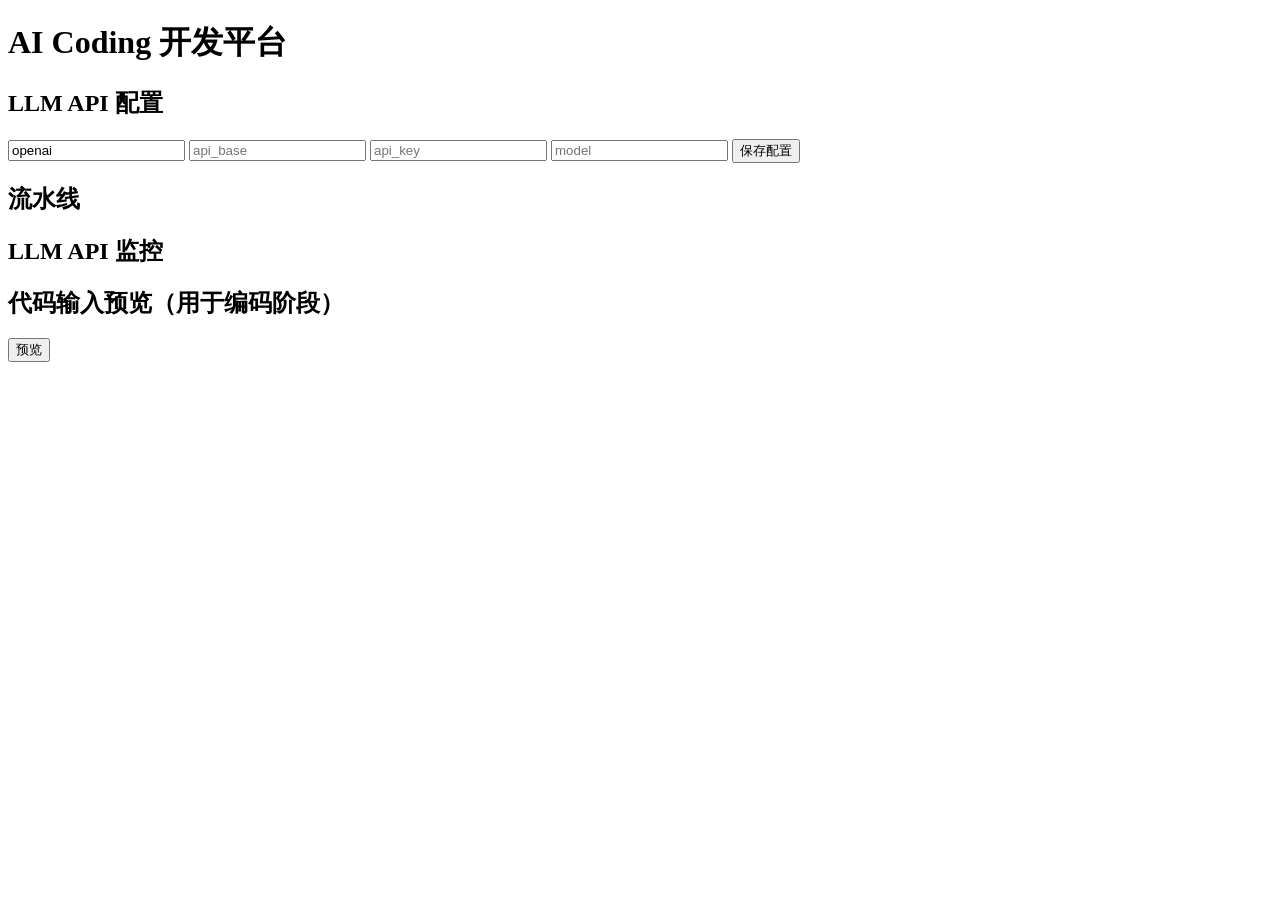
==== frontend/index.html @ 9f3a457e "chore: remove pyc artifacts and ignore cache files" ====
<!doctype html>
<html lang="zh-CN">
<head>
  <meta charset="UTF-8" />
  <meta name="viewport" content="width=device-width, initial-scale=1.0" />
  <title>AI Coding 开发平台</title>
  <link rel="stylesheet" href="/assets/styles.css" />
</head>
<body>
  <h1>AI Coding 开发平台</h1>
  <section>
    <h2>LLM API 配置</h2>
    <div class="grid">
      <input id="provider" placeholder="provider" value="openai" />
      <input id="api_base" placeholder="api_base" />
      <input id="api_key" placeholder="api_key" />
      <input id="model" placeholder="model" />
      <button onclick="saveConfig()">保存配置</button>
    </div>
  </section>

  <section>
    <h2>流水线</h2>
    <div id="steps"></div>
  </section>

  <section>
    <h2>LLM API 监控</h2>
    <pre id="metrics"></pre>
  </section>

  <section>
    <h2>代码输入预览（用于编码阶段）</h2>
    <button onclick="previewCodegenInput()">预览</button>
    <pre id="preview"></pre>
  </section>

  <script src="/assets/app.js"></script>
</body>
</html>
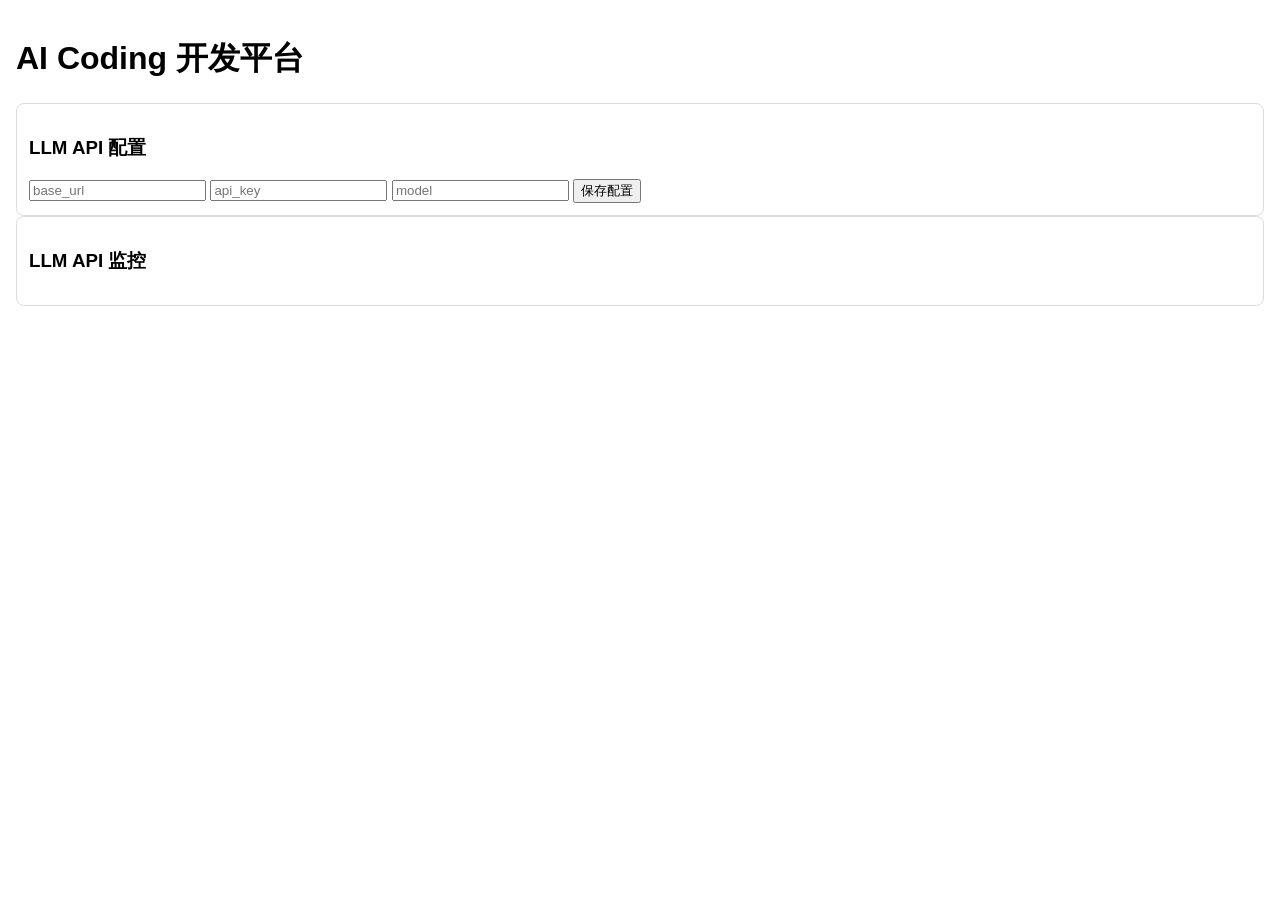
==== commit 4a6c4e81: "feat: scaffold AI coding pipeline web platform" ====
--- a/frontend/index.html
+++ b/frontend/index.html
@@ -2,39 +2,29 @@
 <html lang="zh-CN">
 <head>
   <meta charset="UTF-8" />
-  <meta name="viewport" content="width=device-width, initial-scale=1.0" />
-  <title>AI Coding 开发平台</title>
-  <link rel="stylesheet" href="/assets/styles.css" />
+  <meta name="viewport" content="width=device-width,initial-scale=1" />
+  <title>AI Coding 平台</title>
+  <script defer src="/app.js"></script>
+  <style>
+    body { font-family: Arial, sans-serif; margin: 0; padding: 16px; }
+    .grid { display:grid; grid-template-columns: 1fr 1fr; gap: 12px; }
+    .card { border: 1px solid #ddd; border-radius: 8px; padding: 12px; }
+    textarea { width: 100%; min-height: 120px; }
+    .versions { max-height: 220px; overflow:auto; border:1px solid #eee; padding:8px; }
+    .v-item{ border-bottom:1px solid #eee; margin-bottom:8px; padding-bottom:8px; }
+    button{ margin-right:6px; }
+  </style>
 </head>
 <body>
   <h1>AI Coding 开发平台</h1>
-  <section>
-    <h2>LLM API 配置</h2>
-    <div class="grid">
-      <input id="provider" placeholder="provider" value="openai" />
-      <input id="api_base" placeholder="api_base" />
-      <input id="api_key" placeholder="api_key" />
-      <input id="model" placeholder="model" />
-      <button onclick="saveConfig()">保存配置</button>
-    </div>
-  </section>
-
-  <section>
-    <h2>流水线</h2>
-    <div id="steps"></div>
-  </section>
-
-  <section>
-    <h2>LLM API 监控</h2>
-    <pre id="metrics"></pre>
-  </section>
-
-  <section>
-    <h2>代码输入预览（用于编码阶段）</h2>
-    <button onclick="previewCodegenInput()">预览</button>
-    <pre id="preview"></pre>
-  </section>
-
-  <script src="/assets/app.js"></script>
+  <div class="card">
+    <h3>LLM API 配置</h3>
+    <input id="base_url" placeholder="base_url" />
+    <input id="api_key" placeholder="api_key" />
+    <input id="model" placeholder="model" />
+    <button onclick="saveConfig()">保存配置</button>
+  </div>
+  <div class="grid" id="pipeline"></div>
+  <div class="card"><h3>LLM API 监控</h3><pre id="logs"></pre></div>
 </body>
 </html>
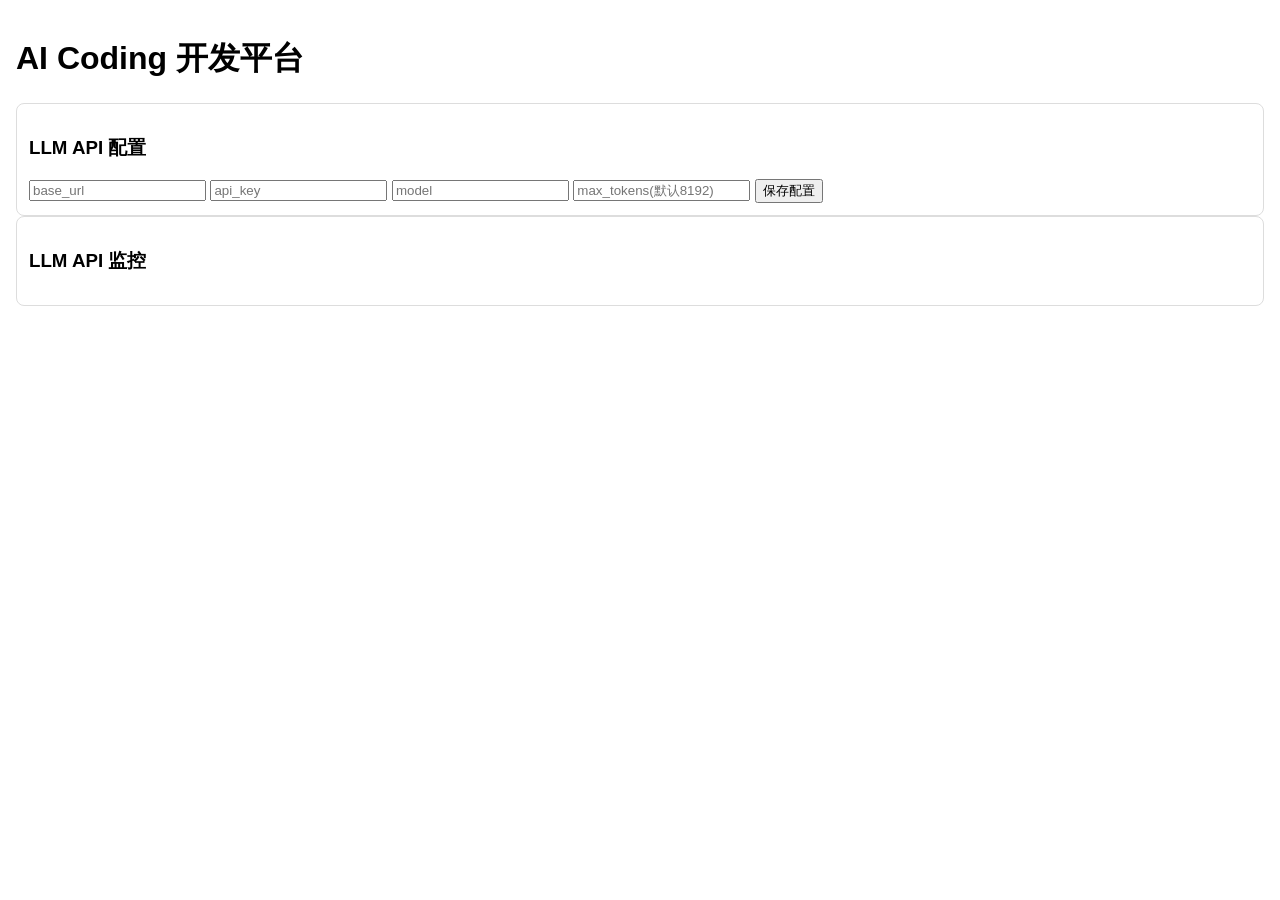
==== commit 99ef1597: "fix: reduce LLM truncation with max_tokens and continuation" ====
--- a/frontend/index.html
+++ b/frontend/index.html
@@ -22,6 +22,7 @@
     <input id="base_url" placeholder="base_url" />
     <input id="api_key" placeholder="api_key" />
     <input id="model" placeholder="model" />
+    <input id="max_tokens" placeholder="max_tokens(默认8192)" />
     <button onclick="saveConfig()">保存配置</button>
   </div>
   <div class="grid" id="pipeline"></div>
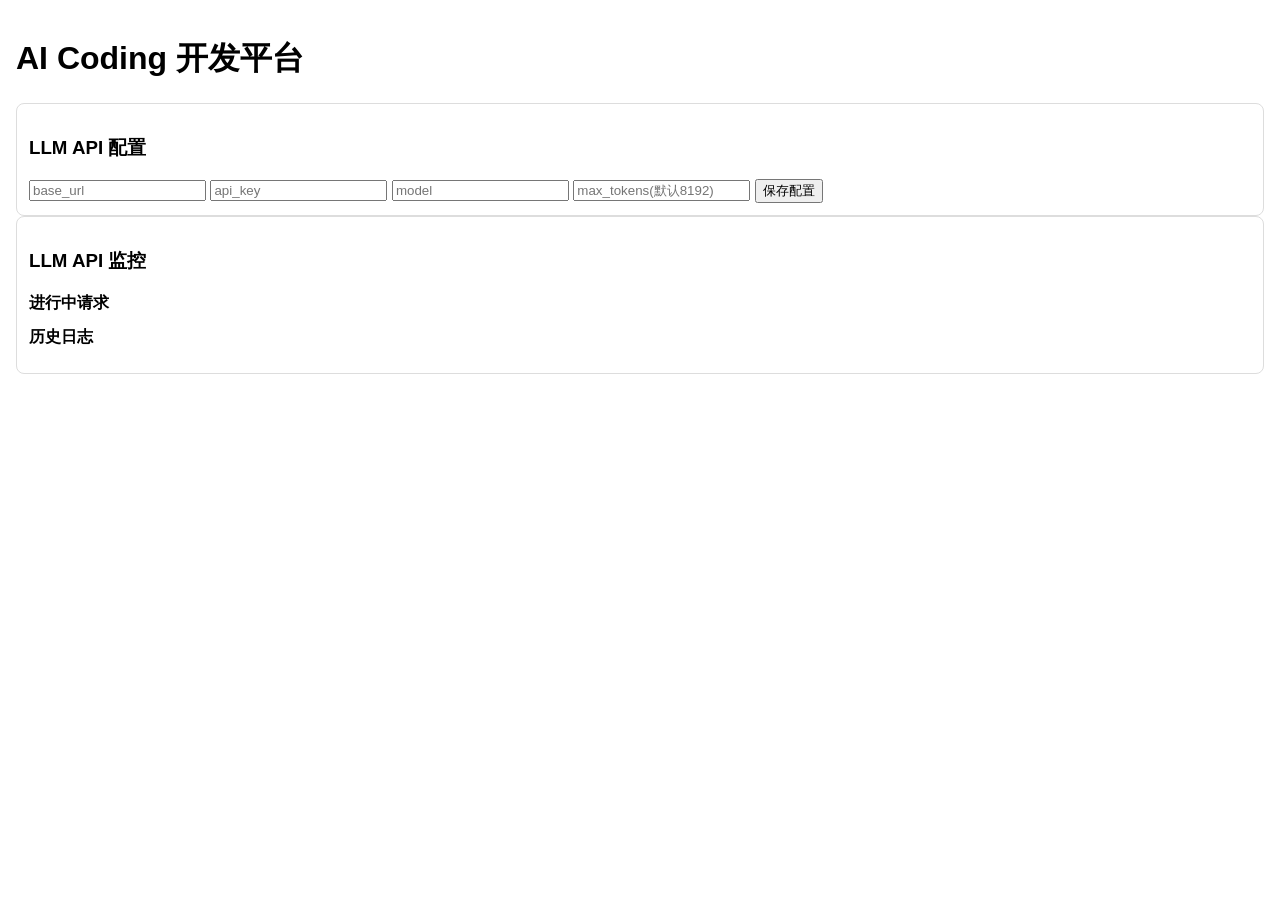
==== commit 9a9e8bce: "feat: track in-flight LLM requests in memory and expose in state" ====
--- a/frontend/index.html
+++ b/frontend/index.html
@@ -26,6 +26,6 @@
     <button onclick="saveConfig()">保存配置</button>
   </div>
   <div class="grid" id="pipeline"></div>
-  <div class="card"><h3>LLM API 监控</h3><pre id="logs"></pre></div>
+  <div class="card"><h3>LLM API 监控</h3><div><b>进行中请求</b><pre id="inflight"></pre></div><div><b>历史日志</b><pre id="logs"></pre></div></div>
 </body>
 </html>
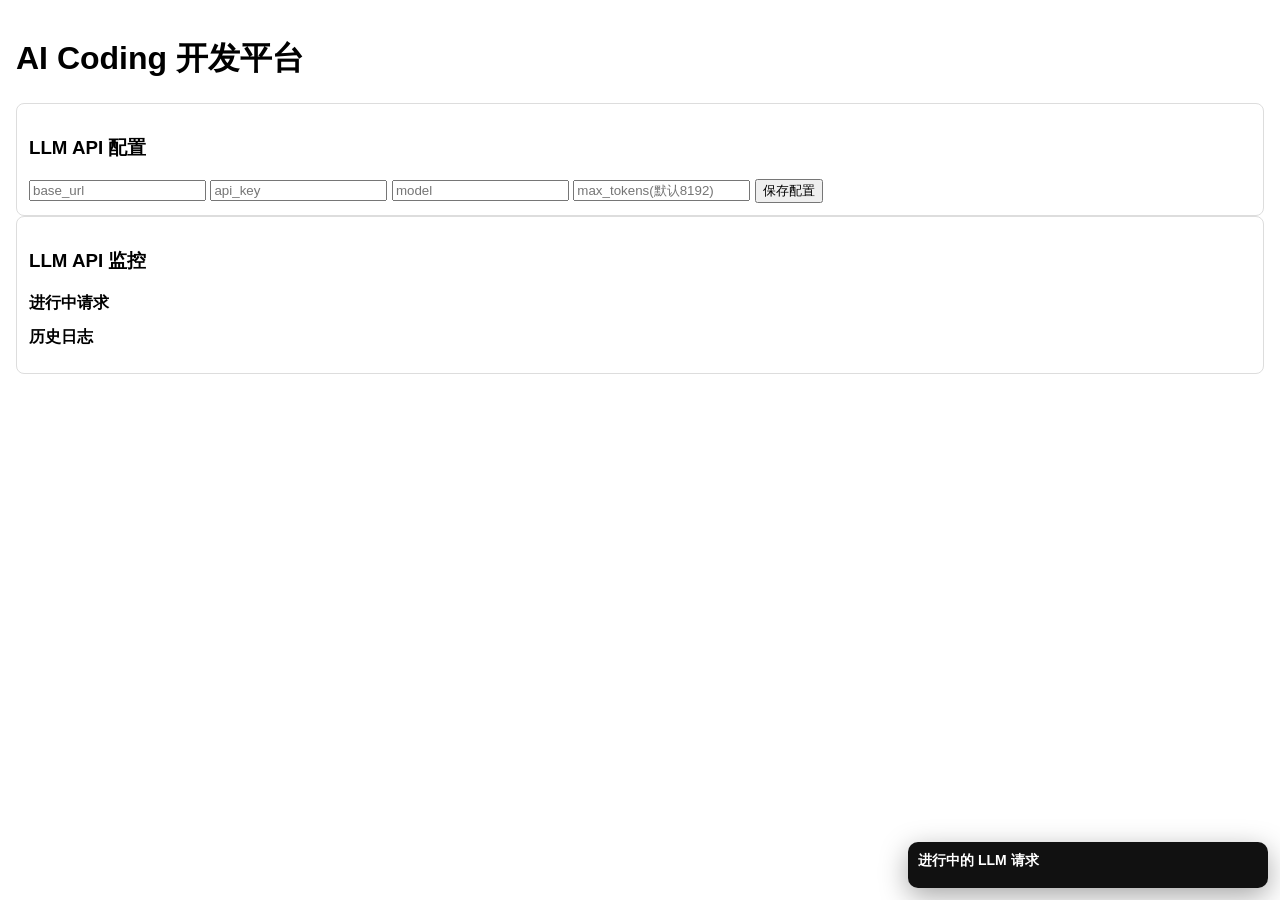
==== commit 70b53562: "feat: add fixed floating panel for in-flight requests" ====
--- a/frontend/index.html
+++ b/frontend/index.html
@@ -13,6 +13,10 @@
     .versions { max-height: 220px; overflow:auto; border:1px solid #eee; padding:8px; }
     .v-item{ border-bottom:1px solid #eee; margin-bottom:8px; padding-bottom:8px; }
     button{ margin-right:6px; }
+
+    .floating-inflight { position: fixed; right: 12px; bottom: 12px; width: 340px; max-height: 45vh; overflow:auto; background:#111; color:#fff; border-radius:10px; padding:10px; box-shadow:0 8px 28px rgba(0,0,0,.35); z-index: 9999; }
+    .floating-inflight h4{ margin:0 0 8px; font-size:14px; }
+    .floating-inflight ul{ margin:0; padding-left:18px; }
   </style>
 </head>
 <body>
@@ -27,5 +31,9 @@
   </div>
   <div class="grid" id="pipeline"></div>
   <div class="card"><h3>LLM API 监控</h3><div><b>进行中请求</b><pre id="inflight"></pre></div><div><b>历史日志</b><pre id="logs"></pre></div></div>
+  <div class="floating-inflight">
+    <h4>进行中的 LLM 请求</h4>
+    <ul id="inflight_list"></ul>
+  </div>
 </body>
 </html>
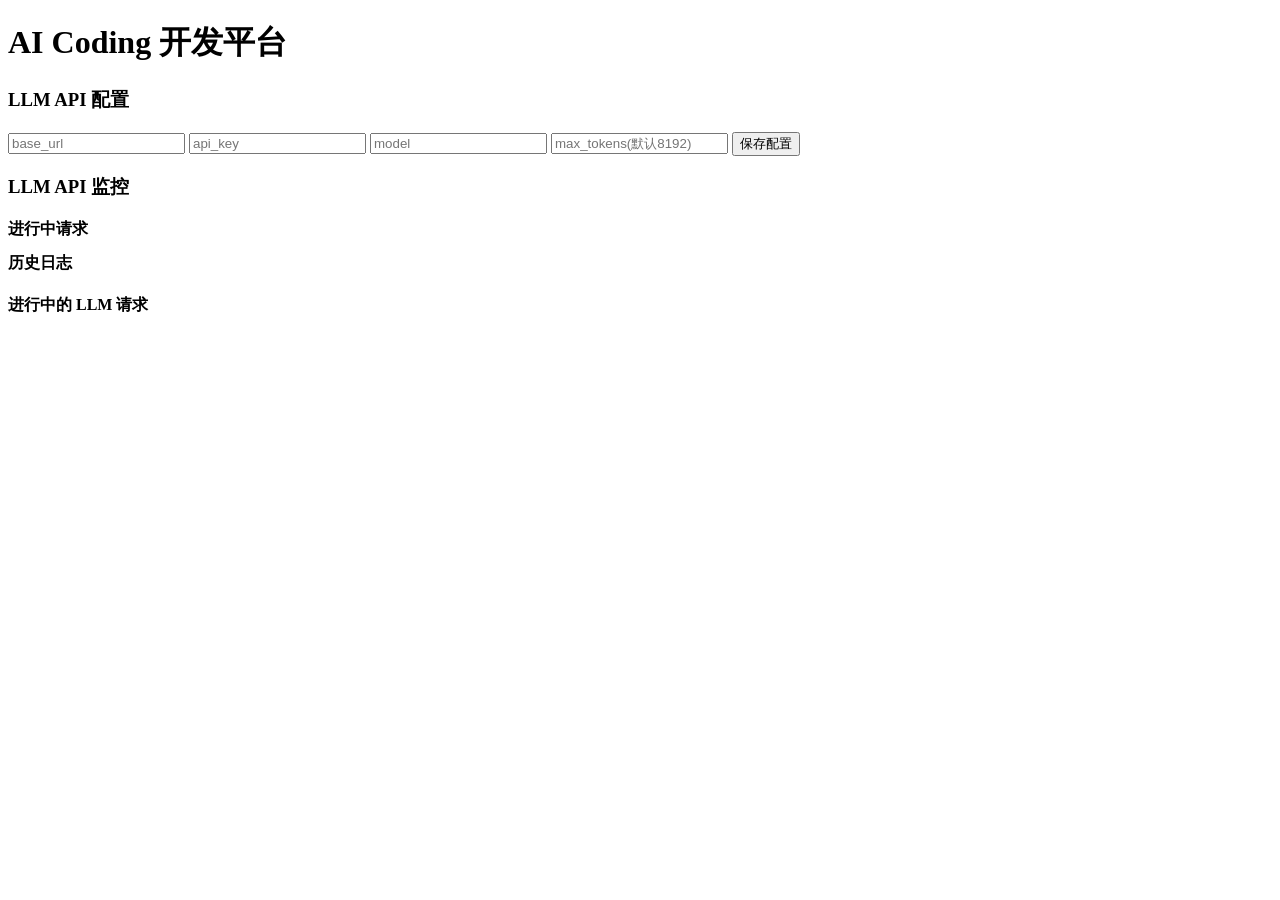
==== commit f4ae2a82: "style: move frontend styles to CSS file with semantic class names" ====
--- a/frontend/index.html
+++ b/frontend/index.html
@@ -4,24 +4,12 @@
   <meta charset="UTF-8" />
   <meta name="viewport" content="width=device-width,initial-scale=1" />
   <title>AI Coding 平台</title>
+  <link rel="stylesheet" href="/styles.css" />
   <script defer src="/app.js"></script>
-  <style>
-    body { font-family: Arial, sans-serif; margin: 0; padding: 16px; }
-    .grid { display:grid; grid-template-columns: 1fr 1fr; gap: 12px; }
-    .card { border: 1px solid #ddd; border-radius: 8px; padding: 12px; }
-    textarea { width: 100%; min-height: 120px; }
-    .versions { max-height: 220px; overflow:auto; border:1px solid #eee; padding:8px; }
-    .v-item{ border-bottom:1px solid #eee; margin-bottom:8px; padding-bottom:8px; }
-    button{ margin-right:6px; }
-
-    .floating-inflight { position: fixed; right: 12px; bottom: 12px; width: 340px; max-height: 45vh; overflow:auto; background:#111; color:#fff; border-radius:10px; padding:10px; box-shadow:0 8px 28px rgba(0,0,0,.35); z-index: 9999; }
-    .floating-inflight h4{ margin:0 0 8px; font-size:14px; }
-    .floating-inflight ul{ margin:0; padding-left:18px; }
-  </style>
 </head>
-<body>
-  <h1>AI Coding 开发平台</h1>
-  <div class="card">
+<body class="page-root">
+  <h1 class="page-title">AI Coding 开发平台</h1>
+  <div class="panel-card">
     <h3>LLM API 配置</h3>
     <input id="base_url" placeholder="base_url" />
     <input id="api_key" placeholder="api_key" />
@@ -29,11 +17,11 @@
     <input id="max_tokens" placeholder="max_tokens(默认8192)" />
     <button onclick="saveConfig()">保存配置</button>
   </div>
-  <div class="grid" id="pipeline"></div>
-  <div class="card"><h3>LLM API 监控</h3><div><b>进行中请求</b><pre id="inflight"></pre></div><div><b>历史日志</b><pre id="logs"></pre></div></div>
+  <div class="pipeline-grid" id="pipeline"></div>
+  <div class="panel-card"><h3>LLM API 监控</h3><div><b>进行中请求</b><pre id="inflight"></pre></div><div><b>历史日志</b><pre id="logs"></pre></div></div>
   <div class="floating-inflight">
-    <h4>进行中的 LLM 请求</h4>
-    <ul id="inflight_list"></ul>
+    <h4 class="floating-title">进行中的 LLM 请求</h4>
+    <ul id="inflight_list" class="floating-list"></ul>
   </div>
 </body>
 </html>
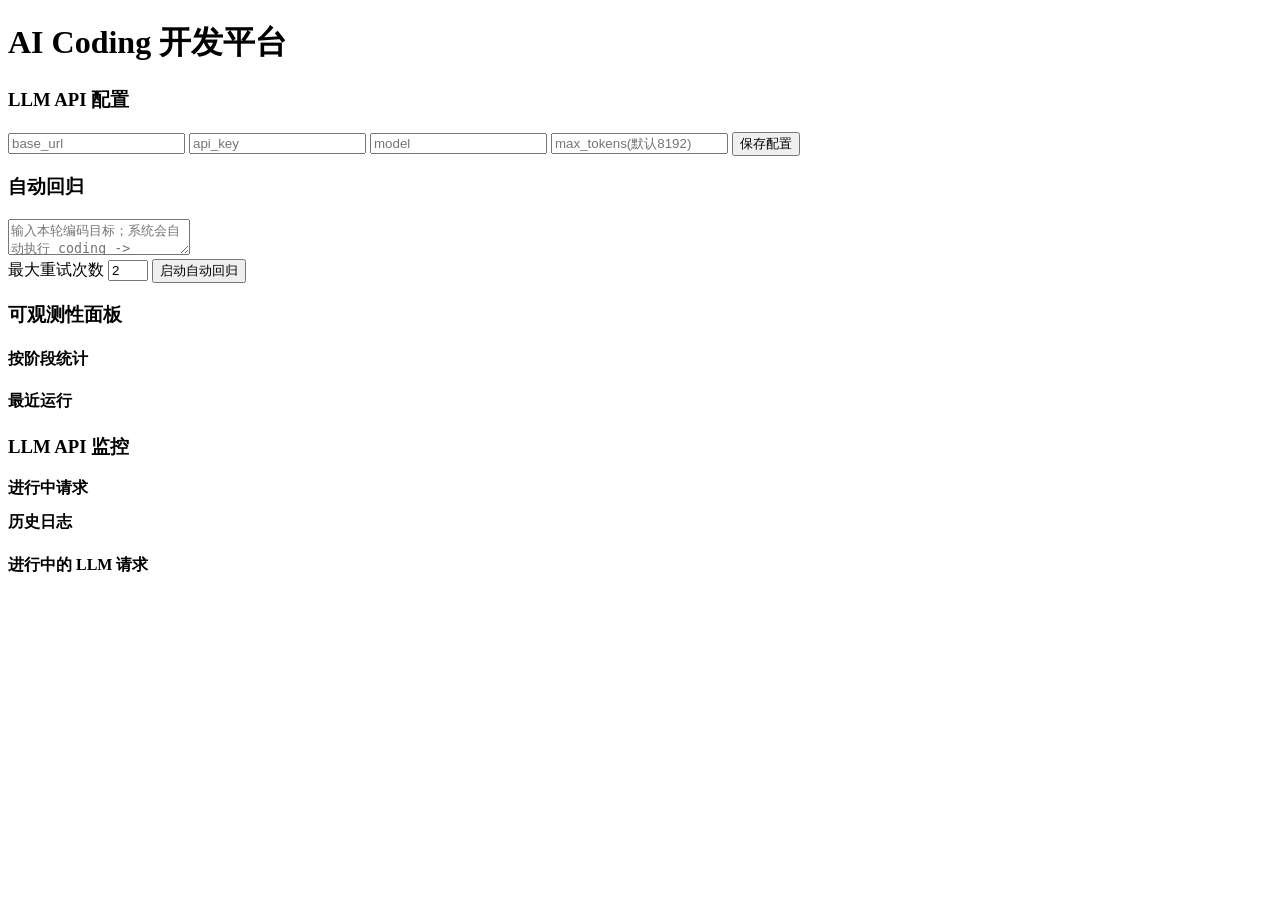
==== commit d6976779: "feat: 添加自回归和可视化统计功能" ====
--- a/frontend/index.html
+++ b/frontend/index.html
@@ -17,7 +17,24 @@
     <input id="max_tokens" placeholder="max_tokens(默认8192)" />
     <button onclick="saveConfig()">保存配置</button>
   </div>
+  <div class="panel-card">
+    <h3>自动回归</h3>
+    <textarea id="auto_input" class="input-textarea" placeholder="输入本轮编码目标；系统会自动执行 coding -> review，并按评审反馈最多重试 N 次"></textarea>
+    <div class="toolbar-row">
+      <label>最大重试次数 <input id="auto_retries" type="number" min="0" max="5" value="2" /></label>
+      <button class="action-btn primary-btn" onclick="autoRegression()">启动自动回归</button>
+    </div>
+    <pre id="auto_result" class="result-box"></pre>
+  </div>
   <div class="pipeline-grid" id="pipeline"></div>
+  <div class="panel-card">
+    <h3>可观测性面板</h3>
+    <div id="metrics" class="metrics-grid"></div>
+    <h4>按阶段统计</h4>
+    <div id="step_metrics" class="table-wrap"></div>
+    <h4>最近运行</h4>
+    <div id="recent_runs" class="table-wrap"></div>
+  </div>
   <div class="panel-card"><h3>LLM API 监控</h3><div><b>进行中请求</b><pre id="inflight"></pre></div><div><b>历史日志</b><pre id="logs"></pre></div></div>
   <div class="floating-inflight">
     <h4 class="floating-title">进行中的 LLM 请求</h4>
